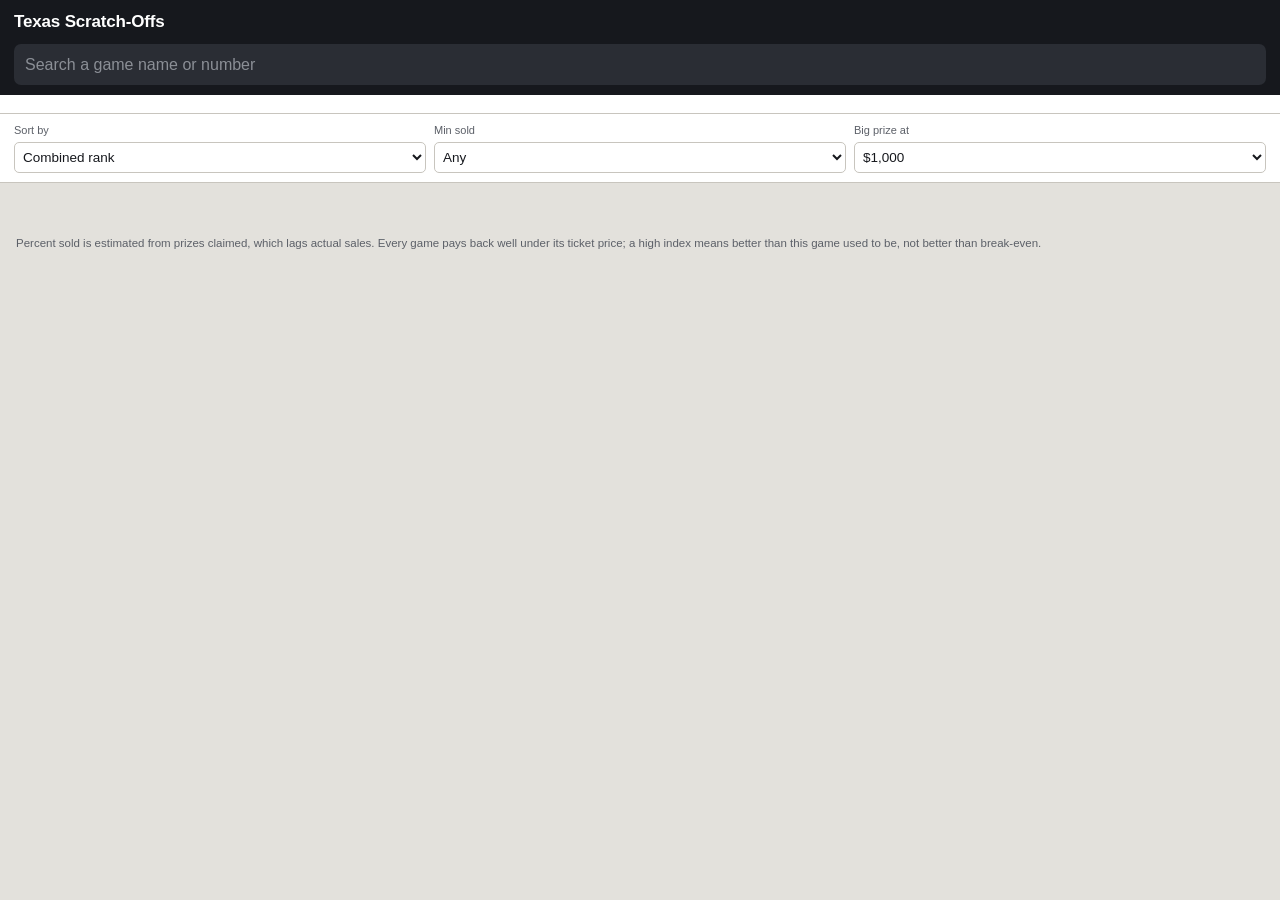
==== static/mobile.html @ c536dd93 "Initial Commit initial commit." ====
<!doctype html>
<html lang="en">
<head>
<meta charset="utf-8">
<meta name="viewport" content="width=device-width, initial-scale=1, viewport-fit=cover">
<meta name="theme-color" content="#16181d">
<meta name="mobile-web-app-capable" content="yes">
<title>Texas Scratch-Offs</title>
<link rel="manifest" href="manifest.webmanifest">
<link rel="icon" href="icon-192.png">
<link rel="apple-touch-icon" href="icon-192.png">
<style>
:root{
  --paper:#e3e1dc; --card:#fff; --ink:#16181d; --soft:#5c6068;
  --rule:#c8c5be; --rule2:#e6e4de; --latex:#a9adb2;
  --good:#1f6f4a; --bad:#9b2c2c; --foil:#b8862b; --focus:#2d5bb9;
}
*{box-sizing:border-box;-webkit-tap-highlight-color:transparent}
html{-webkit-text-size-adjust:100%}
body{
  margin:0;background:var(--paper);color:var(--ink);
  font:15px/1.45 "Inter","Segoe UI",-apple-system,BlinkMacSystemFont,Roboto,Helvetica,Arial,sans-serif;
  font-variant-numeric:tabular-nums;
  padding-bottom:env(safe-area-inset-bottom);
}
:focus-visible{outline:2px solid var(--focus);outline-offset:2px}

/* Header ---------------------------------------------------------- */
header{
  position:sticky;top:0;z-index:20;background:var(--ink);color:#fff;
  padding:calc(10px + env(safe-area-inset-top)) 14px 10px;
}
.hrow{display:flex;align-items:baseline;gap:10px}
h1{margin:0;font-size:17px;font-weight:620;letter-spacing:-.01em}
.age{margin-left:auto;font-size:11.5px;color:#b6b9be;text-align:right;line-height:1.25}
.age.stale{color:#f0c063}
.search{
  width:100%;margin-top:9px;padding:9px 11px;font:inherit;font-size:16px;
  border:0;border-radius:7px;background:#2a2d34;color:#fff;
}
.search::placeholder{color:#8b8f96}

/* Filters --------------------------------------------------------- */
.chips{
  display:flex;gap:6px;overflow-x:auto;padding:9px 14px;
  background:var(--card);border-bottom:1px solid var(--rule);
  scrollbar-width:none;-webkit-overflow-scrolling:touch;
}
.chips::-webkit-scrollbar{display:none}
.chip{
  flex:0 0 auto;font:inherit;font-size:13.5px;padding:5px 12px;border-radius:15px;
  border:1px solid var(--rule);background:#fff;color:var(--ink);cursor:pointer;
}
.chip[aria-pressed="true"]{background:var(--ink);color:#fff;border-color:var(--ink)}

.knobs{
  display:flex;gap:8px;padding:9px 14px;background:var(--card);
  border-bottom:1px solid var(--rule);
}
.knob{flex:1;min-width:0;display:flex;flex-direction:column;gap:3px}
.knob label{font-size:11px;color:var(--soft)}
.knob select{
  font:inherit;font-size:13.5px;padding:6px 4px;border:1px solid var(--rule);
  border-radius:5px;background:#fff;color:var(--ink);width:100%;
}

.tally{padding:9px 14px 3px;font-size:12.5px;color:var(--soft)}

/* Cards ------------------------------------------------------------ */
.list{padding:6px 10px 30px}
.card{
  background:var(--card);border:1px solid var(--rule);border-radius:9px;
  margin-bottom:8px;overflow:hidden;
}
.top{display:flex;gap:11px;padding:11px 12px;align-items:flex-start;cursor:pointer}
.price{
  flex:0 0 auto;min-width:40px;text-align:center;padding:4px 6px;border-radius:5px;
  background:var(--ink);color:#fff;font-size:13px;font-weight:620;
}
.mid{flex:1;min-width:0}
.nm{font-weight:600;font-size:15px;line-height:1.25;overflow-wrap:anywhere}
.sub{font-size:11.5px;color:var(--soft);margin-top:1px}
.idx{flex:0 0 auto;text-align:right}
.idx b{display:block;font-size:19px;font-weight:640;letter-spacing:-.01em;line-height:1.1}
.idx span{font-size:10.5px;color:var(--soft)}
.pos{color:var(--good)} .neg{color:var(--bad)} .dim{color:var(--soft)}

.bar{height:6px;background:var(--rule2);border-radius:3px;margin:9px 12px 0;overflow:hidden}
.bar i{display:block;height:100%;background:var(--latex)}
.bar.deep i{background:var(--ink)}

.facts{
  display:flex;flex-wrap:wrap;gap:3px 14px;padding:7px 12px 11px;
  font-size:12.5px;color:var(--soft);
}
.facts b{color:var(--ink);font-weight:600}

.tag{
  display:inline-block;font-size:10.5px;padding:0 5px;border-radius:3px;
  border:1px solid var(--foil);color:var(--foil);margin-left:5px;vertical-align:1px;
}
.tag.out{border-color:var(--bad);color:var(--bad)}

/* Expanded detail --------------------------------------------------- */
.detail{border-top:1px solid var(--rule2);padding:12px;display:none}
.card.open .detail{display:block}
.detail h3{margin:0 0 7px;font-size:13px;font-weight:620}
.detail h3+h3{margin-top:16px}
.detail p{margin:0 0 10px;font-size:12.5px;color:var(--soft)}
table{width:100%;border-collapse:collapse;font-size:12.5px}
th{text-align:right;font-weight:600;padding:4px 4px 6px;border-bottom:1px solid var(--ink);white-space:nowrap}
th:first-child{text-align:left}
td{text-align:right;padding:5px 4px;border-bottom:1px solid var(--rule2);white-space:nowrap}
td:first-child{text-align:left;font-weight:600}
tr.gone td{color:var(--bad)}
svg.spark{width:100%;height:96px;display:block}
.legend{display:flex;gap:12px;font-size:11px;color:var(--soft);margin-top:5px}
.legend i{display:inline-block;width:9px;height:2.5px;vertical-align:2px;margin-right:4px}

.none{padding:34px 16px;text-align:center;color:var(--soft);font-size:13.5px}
footer{padding:4px 16px 26px;font-size:11.5px;color:var(--soft);line-height:1.5}
@media(prefers-reduced-motion:reduce){*{transition:none!important;animation:none!important}}
</style>
</head>
<body>

<header>
  <div class="hrow">
    <h1>Texas Scratch-Offs</h1>
    <div class="age" id="age"></div>
  </div>
  <input class="search" id="q" type="search" placeholder="Search a game name or number"
         autocomplete="off" autocorrect="off" spellcheck="false">
</header>

<div class="chips" id="prices"></div>

<div class="knobs">
  <div class="knob">
    <label for="sort">Sort by</label>
    <select id="sort">
      <option value="combined">Combined rank</option>
      <option value="big">Big-prize index</option>
      <option value="roi">Remaining ROI</option>
      <option value="sold">Percent sold</option>
      <option value="topleft">Top prizes left</option>
      <option value="topprize">Top prize size</option>
    </select>
  </div>
  <div class="knob">
    <label for="minsold">Min sold</label>
    <select id="minsold">
      <option value="0">Any</option>
      <option value="25">25%</option>
      <option value="50">50%</option>
      <option value="60">60%</option>
      <option value="70">70%</option>
      <option value="80">80%</option>
      <option value="90">90%</option>
    </select>
  </div>
  <div class="knob">
    <label for="big">Big prize at</label>
    <select id="big">
      <option value="100">$100</option>
      <option value="500">$500</option>
      <option value="1000" selected>$1,000</option>
      <option value="5000">$5,000</option>
      <option value="10000">$10,000</option>
      <option value="50000">$50,000</option>
      <option value="100000">$100,000</option>
    </select>
  </div>
</div>

<div class="tally" id="tally"></div>
<div class="list" id="list"></div>

<footer>
  Percent sold is estimated from prizes claimed, which lags actual sales. Every game pays back
  well under its ticket price; a high index means better than this game used to be, not better
  than break-even.
</footer>

<script>
const DATA = /*__DATA__*/null;

const $ = id => document.getElementById(id);
const state = {q:'', price:null, sort:'combined', minSold:0, big:1000, open:new Set()};

/* Formatting ------------------------------------------------------- */
const money = v => v==null ? '—'
  : v>=1e6 ? '$'+(v/1e6).toFixed(v%1e6?1:0)+'M'
  : v>=1e3 ? '$'+Math.round(v/1e3).toLocaleString()+'K'
  : '$'+Math.round(v).toLocaleString();
const pct = (v,d=0) => v==null ? '—' : (v*100).toFixed(d)+'%';
const num = v => v==null ? '—' : Math.round(v).toLocaleString();
const odds = v => v==null||!isFinite(v) ? '—' : '1 in '+Math.round(v).toLocaleString();

/* Metrics, recomputed whenever the big-prize threshold changes ------ */
function compute(g, thr){
  const [printed, claimed] = g.T;
  const soldPct = printed ? claimed/printed : 0;
  const left = g.t * (1 - soldPct);
  let valueLeft = 0, valueStart = 0, bigLeft = 0, bigPrinted = 0;
  for (const [amt, p, c] of g.L){
    valueStart += amt*p;
    valueLeft  += amt*(p-c);
    if (amt >= thr){ bigPrinted += p; bigLeft += p-c; }
  }
  const [topAmt, topP, topC] = g.L[0];
  const topLeft = topP - topC;
  const rateStart = bigPrinted/g.t, rateNow = left>0 ? bigLeft/left : null;
  return {
    soldPct, left, valueLeft, topAmt, topP, topLeft,
    roiNow:   left>0 && g.p ? valueLeft/left/g.p - 1 : null,
    roiStart: g.p ? valueStart/g.t/g.p - 1 : null,
    bigLeft, bigIndex: rateStart>0 && rateNow!=null ? rateNow/rateStart : null,
    topOddsStart: topP ? g.t/topP : null,
    topOddsNow:   topLeft>0 && left>0 ? left/topLeft : null
  };
}

function rankAll(rows){
  const rank = (key, dest) => {
    rows.filter(r => r.m[key]!=null)
        .sort((a,b) => b.m[key]-a.m[key])
        .forEach((r,i) => r[dest] = i+1);
  };
  rank('bigIndex','rBig'); rank('roiNow','rRoi');
  rows.forEach(r => r.comb = (r.rBig && r.rRoi) ? (r.rBig+r.rRoi)/2 : Infinity);
  // A game with no prizes at or above the threshold has no index, so it gets
  // no combined rank rather than a made-up one. It still shows in the list.
  rows.filter(r => isFinite(r.comb))
      .sort((a,b) =>
        a.comb - b.comb
        || (b.m.bigIndex ?? 0) - (a.m.bigIndex ?? 0)
        || a.g.n - b.g.n)
      .forEach((r,i) => r.overall = i+1);
}

/* Sparkline -------------------------------------------------------- */
function spark(h){
  if (!h || h.d.length < 2) return '<p>Not enough snapshots yet. The chart fills in as you rebuild.</p>';
  const W=320, H=96, PAD=6, n=h.d.length;
  const line = (vals, color) => {
    const ok = vals.filter(v=>v!=null);
    if (ok.length < 2) return '';
    const lo=Math.min(...ok), hi=Math.max(...ok), span=(hi-lo)||1;
    const pts = vals.map((v,i)=> v==null ? null : [
      PAD + i*(W-2*PAD)/(n-1),
      H - PAD - (v-lo)/span*(H-2*PAD)
    ]).filter(Boolean);
    return `<polyline fill="none" stroke="${color}" stroke-width="2"
      stroke-linejoin="round" stroke-linecap="round"
      points="${pts.map(p=>p[0].toFixed(1)+','+p[1].toFixed(1)).join(' ')}"/>`;
  };
  return `<svg class="spark" viewBox="0 0 ${W} ${H}" preserveAspectRatio="none" aria-hidden="true">
      ${line(h.s,'#16181d')}${line(h.r,'#1f6f4a')}${line(h.b,'#b8862b')}
    </svg>
    <div class="legend">
      <span><i style="background:#16181d"></i>sold</span>
      <span><i style="background:#1f6f4a"></i>ROI</span>
      <span><i style="background:#b8862b"></i>index</span>
      <span style="margin-left:auto">${h.d[0]} to ${h.d[n-1]}</span>
    </div>`;
}

/* Rendering -------------------------------------------------------- */
function detailHTML(g, m){
  const tiers = g.L.map(([amt,p,c]) => {
    const left = p-c;
    return `<tr class="${left?'':'gone'}"><td>${money(amt)}</td><td>${num(p)}</td>
      <td>${num(left)}</td><td>${pct(p?left/p:0)}</td><td>${money(amt*left)}</td></tr>`;
  }).join('');
  const factor = m.topOddsStart && m.topOddsNow ? (m.topOddsStart/m.topOddsNow).toFixed(2)+'x' : '—';
  return `<div class="detail">
    <h3>Top prize</h3>
    <p>${m.topLeft} of ${m.topP} ${money(m.topAmt)} prizes unclaimed.
       Odds were ${odds(m.topOddsStart)} at launch, ${odds(m.topOddsNow)} on the tickets
       estimated to be left. That is ${factor}.</p>
    <h3>Prize tiers</h3>
    <table><thead><tr><th>Prize</th><th>Printed</th><th>Left</th><th>Share</th><th>Value</th></tr></thead>
    <tbody>${tiers}</tbody></table>
    <h3>History</h3>${spark(g.H)}
  </div>`;
}

function render(){
  const thr = state.big;
  let rows = DATA.games.map(g => ({g, m:compute(g, thr)}));
  rankAll(rows);

  const q = state.q.trim().toLowerCase();
  rows = rows.filter(r =>
    (!q || r.g.g.toLowerCase().includes(q) || String(r.g.n).includes(q)) &&
    (state.price==null || r.g.p===state.price) &&
    (r.m.soldPct*100 >= state.minSold)
  );

  const key = {
    combined: r => isFinite(r.comb) ? -r.comb : -Infinity,
    big:      r => r.m.bigIndex ?? -1e9,
    roi:      r => r.m.roiNow ?? -1e9,
    sold:     r => r.m.soldPct,
    topleft:  r => r.m.topLeft,
    topprize: r => r.m.topAmt
  }[state.sort];
  rows.sort((a,b) => key(b)-key(a));

  $('tally').textContent =
    `${rows.length} of ${DATA.games.length} games · big prize set at $${thr.toLocaleString()}`;

  $('list').innerHTML = rows.length ? rows.map(r => {
    const {g, m} = r;
    const cls = m.bigIndex==null ? '' : m.bigIndex>1.05 ? 'pos' : m.bigIndex<0.95 ? 'neg' : '';
    const roiCls = (m.roiNow!=null && m.roiStart!=null && m.roiNow>m.roiStart) ? 'pos' : 'dim';
    return `<article class="card${state.open.has(g.n)?' open':''}" data-n="${g.n}">
      <div class="top" role="button" tabindex="0" aria-expanded="${state.open.has(g.n)}">
        <div class="price">$${g.p}</div>
        <div class="mid">
          <div class="nm">${g.g}${g.x?'<span class="tag">closing</span>':''}${
            m.topLeft?'':'<span class="tag out">top gone</span>'}</div>
          <div class="sub">Game ${g.n} · rank ${r.overall ? '#'+r.overall : '—'}</div>
        </div>
        <div class="idx"><b class="${cls}">${m.bigIndex!=null?m.bigIndex.toFixed(2)+'x':'—'}</b>
          <span>big index</span></div>
      </div>
      <div class="bar${m.soldPct>=.75?' deep':''}"><i style="width:${(m.soldPct*100).toFixed(1)}%"></i></div>
      <div class="facts">
        <span><b>${pct(m.soldPct)}</b> sold</span>
        <span>ROI <b class="${roiCls}">${pct(m.roiNow,1)}</b></span>
        <span>Top <b>${money(m.topAmt)}</b>, ${m.topLeft} of ${m.topP} left</span>
        <span>${money(m.valueLeft)} left</span>
      </div>
      ${state.open.has(g.n) ? detailHTML(g,m) : ''}
    </article>`;
  }).join('') : `<div class="none">No games match. Try clearing the price chip
      or lowering the minimum sold.</div>`;
}

/* Wiring ----------------------------------------------------------- */
function initPrices(){
  const prices = [...new Set(DATA.games.map(g=>g.p))].sort((a,b)=>a-b);
  $('prices').innerHTML =
    `<button class="chip" data-p="" aria-pressed="true">All prices</button>` +
    prices.map(p=>`<button class="chip" data-p="${p}" aria-pressed="false">$${p}</button>`).join('');
  $('prices').addEventListener('click', e => {
    const b = e.target.closest('.chip'); if (!b) return;
    state.price = b.dataset.p === '' ? null : Number(b.dataset.p);
    [...$('prices').children].forEach(c => c.setAttribute('aria-pressed', c===b));
    render();
  });
}

function initAge(){
  const days = Math.floor((Date.now() - new Date(DATA.as_of+'T12:00:00')) / 864e5);
  const el = $('age');
  el.innerHTML = `claims ${DATA.as_of}<br>${
    days<=0 ? 'today' : days===1 ? '1 day old' : days+' days old'}`;
  if (days >= 3) el.classList.add('stale');
}

$('q').addEventListener('input', e => { state.q = e.target.value; render(); });
['sort','minsold','big'].forEach(id => $(id).addEventListener('change', e => {
  state[{sort:'sort', minsold:'minSold', big:'big'}[id]] =
    id==='sort' ? e.target.value : Number(e.target.value);
  render();
}));

document.addEventListener('click', e => {
  const t = e.target.closest('.top'); if (!t) return;
  const n = Number(t.closest('.card').dataset.n);
  state.open.has(n) ? state.open.delete(n) : state.open.add(n);
  render();
});
document.addEventListener('keydown', e => {
  if ((e.key==='Enter'||e.key===' ') && e.target.classList.contains('top')){
    e.preventDefault(); e.target.click();
  }
});

initAge(); initPrices(); render();

if ('serviceWorker' in navigator) {
  navigator.serviceWorker.register('sw.js').catch(()=>{});
}
</script>
</body>
</html>
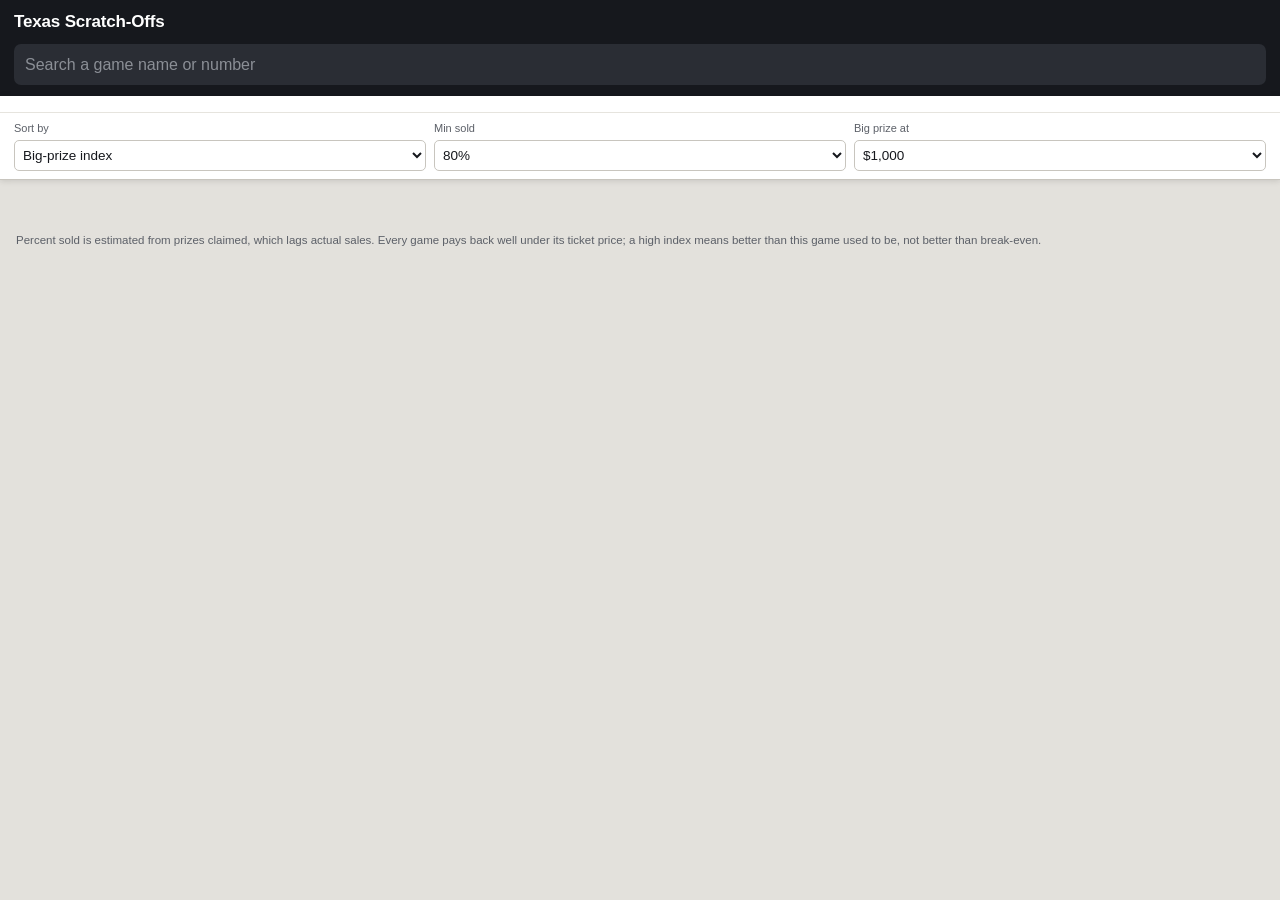
==== commit 2bc82cc2: "Update mobile.html" ====
--- a/static/mobile.html
+++ b/static/mobile.html
@@ -27,8 +27,14 @@
 
 /* Header ---------------------------------------------------------- */
 header{
-  position:sticky;top:0;z-index:20;background:var(--ink);color:#fff;
-  padding:calc(10px + env(safe-area-inset-top)) 14px 10px;
+  background:var(--ink);color:#fff;
+  padding:calc(10px + env(safe-area-inset-top)) 14px 11px;
+}
+/* The title and search scroll away; the filters follow you down the list,
+   which is what you actually reach for while scanning in a store. */
+.stickybar{
+  position:sticky;top:0;z-index:20;
+  box-shadow:0 1px 6px rgba(0,0,0,.13);
 }
 .hrow{display:flex;align-items:baseline;gap:10px}
 h1{margin:0;font-size:17px;font-weight:620;letter-spacing:-.01em}
@@ -42,8 +48,8 @@
 
 /* Filters --------------------------------------------------------- */
 .chips{
-  display:flex;gap:6px;overflow-x:auto;padding:9px 14px;
-  background:var(--card);border-bottom:1px solid var(--rule);
+  display:flex;gap:6px;overflow-x:auto;padding:8px 14px;
+  background:var(--card);border-bottom:1px solid var(--rule2);
   scrollbar-width:none;-webkit-overflow-scrolling:touch;
 }
 .chips::-webkit-scrollbar{display:none}
@@ -54,7 +60,7 @@
 .chip[aria-pressed="true"]{background:var(--ink);color:#fff;border-color:var(--ink)}
 
 .knobs{
-  display:flex;gap:8px;padding:9px 14px;background:var(--card);
+  display:flex;gap:8px;padding:8px 14px;background:var(--card);
   border-bottom:1px solid var(--rule);
 }
 .knob{flex:1;min-width:0;display:flex;flex-direction:column;gap:3px}
@@ -116,6 +122,11 @@
 svg.spark{width:100%;height:96px;display:block}
 .legend{display:flex;gap:12px;font-size:11px;color:var(--soft);margin-top:5px}
 .legend i{display:inline-block;width:9px;height:2.5px;vertical-align:2px;margin-right:4px}
+.detail b{color:var(--ink)}
+a.ext{
+  display:inline-block;padding:8px 14px;border:1px solid var(--ink);border-radius:6px;
+  color:var(--ink);text-decoration:none;font-size:13px;font-weight:600;
+}
 
 .none{padding:34px 16px;text-align:center;color:var(--soft);font-size:13.5px}
 footer{padding:4px 16px 26px;font-size:11.5px;color:var(--soft);line-height:1.5}
@@ -133,6 +144,7 @@
          autocomplete="off" autocorrect="off" spellcheck="false">
 </header>
 
+<div class="stickybar">
 <div class="chips" id="prices"></div>
 
 <div class="knobs">
@@ -140,7 +152,7 @@
     <label for="sort">Sort by</label>
     <select id="sort">
       <option value="combined">Combined rank</option>
-      <option value="big">Big-prize index</option>
+      <option value="big" selected>Big-prize index</option>
       <option value="roi">Remaining ROI</option>
       <option value="sold">Percent sold</option>
       <option value="topleft">Top prizes left</option>
@@ -155,7 +167,7 @@
       <option value="50">50%</option>
       <option value="60">60%</option>
       <option value="70">70%</option>
-      <option value="80">80%</option>
+      <option value="80" selected>80%</option>
       <option value="90">90%</option>
     </select>
   </div>
@@ -172,6 +184,7 @@
     </select>
   </div>
 </div>
+</div>
 
 <div class="tally" id="tally"></div>
 <div class="list" id="list"></div>
@@ -186,7 +199,9 @@
 const DATA = /*__DATA__*/null;
 
 const $ = id => document.getElementById(id);
-const state = {q:'', price:null, sort:'combined', minSold:0, big:1000, open:new Set()};
+// Defaults answer the core question directly: deep into the print run, with
+// the big prizes outrunning sales. Both are changeable in the toolbar.
+const state = {q:'', price:null, sort:'big', minSold:80, big:1000, open:new Set()};
 
 /* Formatting ------------------------------------------------------- */
 const money = v => v==null ? '—'
@@ -283,6 +298,13 @@
     <table><thead><tr><th>Prize</th><th>Printed</th><th>Left</th><th>Share</th><th>Value</th></tr></thead>
     <tbody>${tiers}</tbody></table>
     <h3>History</h3>${spark(g.H)}
+    <h3>Where to buy</h3>
+    <p>The lottery's locator lists stores carrying a given game. It takes no link
+       parameters, so pick <b>${g.g}</b> (game ${g.n}) from its dropdown after you
+       enter a ZIP. It shows which stores are authorized to sell the game, not
+       which one holds an unclaimed pack.</p>
+    <p><a class="ext" href="https://www.texaslottery.com/opencms/Games/Scratch_Offs/Retailer_Locator.jsp"
+          target="_blank" rel="noopener">Open the scratch ticket locator</a></p>
   </div>`;
 }
 
@@ -324,7 +346,7 @@
           <div class="sub">Game ${g.n} · rank ${r.overall ? '#'+r.overall : '—'}</div>
         </div>
         <div class="idx"><b class="${cls}">${m.bigIndex!=null?m.bigIndex.toFixed(2)+'x':'—'}</b>
-          <span>big index</span></div>
+          <span>${m.bigIndex!=null ? num(m.bigLeft)+' left &ge;'+money(thr) : 'no prize this big'}</span></div>
       </div>
       <div class="bar${m.soldPct>=.75?' deep':''}"><i style="width:${(m.soldPct*100).toFixed(1)}%"></i></div>
       <div class="facts">
